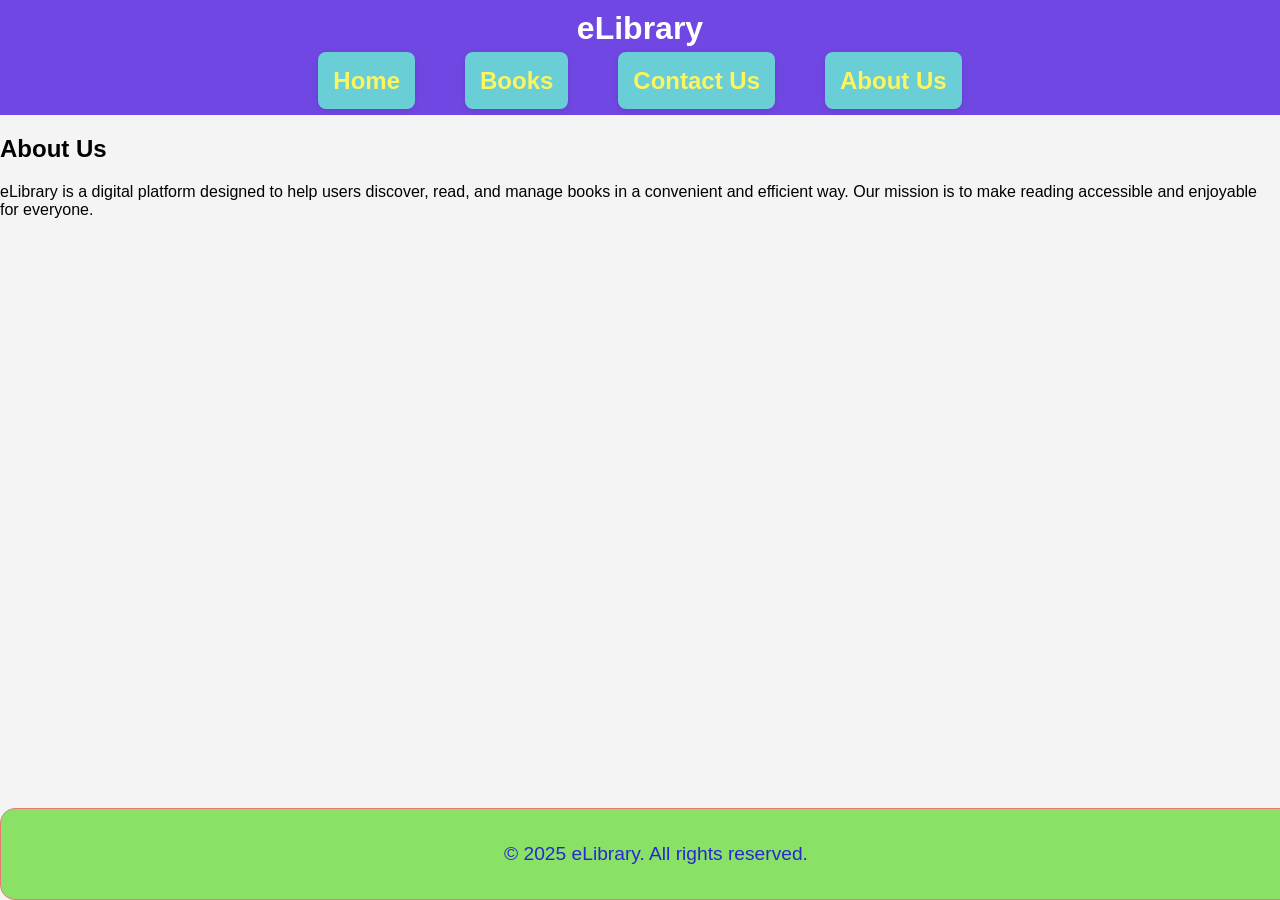
==== about-us.html @ 0d630bda "Add files via upload this one is frontend.." ====
<!DOCTYPE html>
<html lang="en">

<head>
    <meta charset="UTF-8">
    <meta name="viewport" content="width=device-width, initial-scale=1.0">
    <title>eLibrary - About Us</title>
    <link rel="stylesheet" href="styles.css">
</head>

<body>
    <header>
        <h1>eLibrary</h1>
        <nav>
            <ul>
                <li><a href="index.html">Home</a></li>
                <li><a href="books.html">Books</a></li>
                <li><a href="contact-us.html">Contact Us</a></li>
                <li><a href="about-us.html">About Us</a></li>
            </ul>
        </nav>
    </header>
    <main>
        <section>
            <h2>About Us</h2>
            <p>eLibrary is a digital platform designed to help users discover, read, and manage books in a convenient
                and efficient way. Our mission is to make reading accessible and enjoyable for everyone.</p>
        </section>
    </main>
    <footer
        style="display: block; position: fixed; bottom: 0; width: 100%; background-color: #89e165; border: 1px solid #eb7878; border-radius: 15px; padding: 15px; text-align: center; color: rgb(40, 40, 207);font-size: larger;">
        <p>&copy; 2025 eLibrary. All rights reserved.</p>
    </footer>
</body>

</html>
---- styles.css ----
body {
    font-family: Arial, sans-serif;
    margin: 0;
    padding: 0;
    background-color: #f4f4f4;
}

header {
    background-color: #7147e3;
    color: #fff;
    padding: 10px 20px;
    text-align: center;
}

header h1 {
    margin: 0;
}

nav {
    margin-top: 10px;
}

nav ul {
    list-style: none;
    padding: 0;
    margin: 0;
    display: flex;
    justify-content: center;
}

nav ul li {
    padding: 10px;
    margin: 0 15px;
}

nav ul li a {
    color: #fcf560;
    text-decoration: double;
    font-family: sans-serif;
    font-size: x-large;
    font-weight: bold;
}

nav ul li a:hover {
    color: #d2621d;
}

footer {
    display: none;
}

nav ul li a {
    background-color: #69ced6;
    padding: 15px;
    border-radius: 8px;
    box-shadow: 0 2px 6px rgba(0, 0, 0, 0.1);
    margin: 20px auto;
    max-width: 1000px;
}
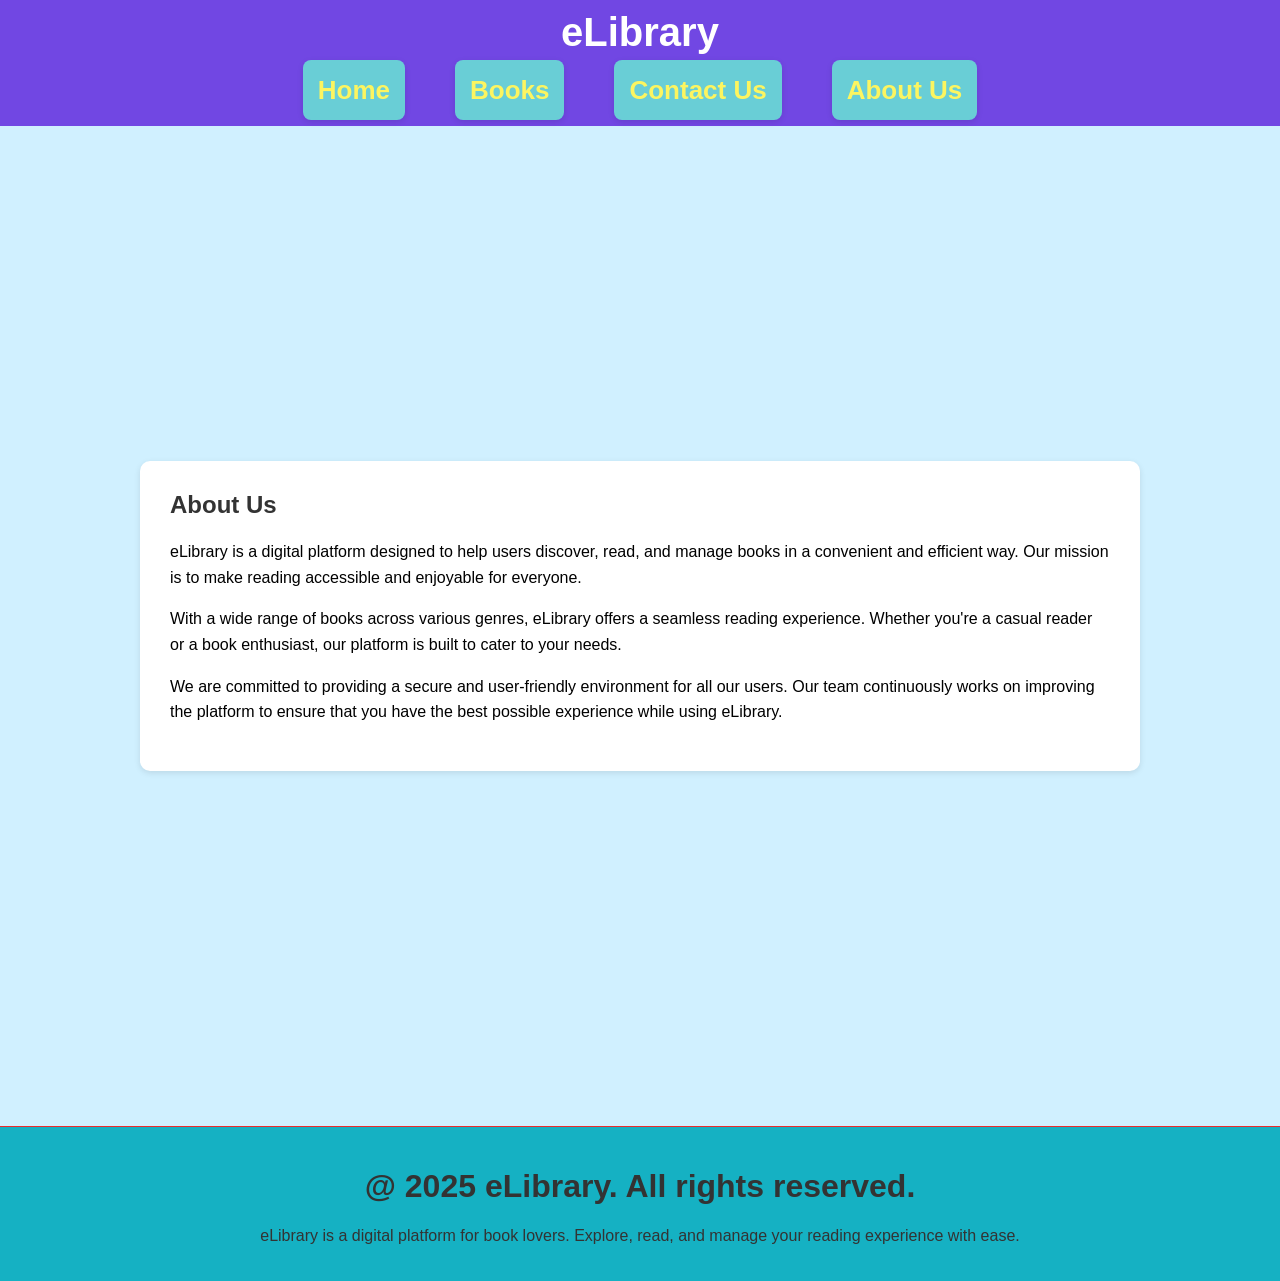
==== commit 716a4f43: "Add files via upload" ====
--- a/about-us.html
+++ b/about-us.html
@@ -25,11 +25,18 @@
             <h2>About Us</h2>
             <p>eLibrary is a digital platform designed to help users discover, read, and manage books in a convenient
                 and efficient way. Our mission is to make reading accessible and enjoyable for everyone.</p>
+            <p>With a wide range of books across various genres, eLibrary offers a seamless reading experience. Whether
+                you're a casual reader or a book enthusiast, our platform is built to cater to your needs.</p>
+            <p>We are committed to providing a secure and user-friendly environment for all our users. Our team
+                continuously works on improving the platform to ensure that you have the best possible experience while
+                using eLibrary.</p>
         </section>
     </main>
-    <footer
-        style="display: block; position: fixed; bottom: 0; width: 100%; background-color: #89e165; border: 1px solid #eb7878; border-radius: 15px; padding: 15px; text-align: center; color: rgb(40, 40, 207);font-size: larger;">
-        <p>&copy; 2025 eLibrary. All rights reserved.</p>
+    <footer>
+        <h1>@ 2025 eLibrary. All rights reserved.</h1>
+
+        <p>eLibrary is a digital platform for book lovers. Explore, read, and manage your reading experience with
+            ease.</p>
     </footer>
 </body>
 
--- a/styles.css
+++ b/styles.css
@@ -2,7 +2,37 @@
     font-family: Arial, sans-serif;
     margin: 0;
     padding: 0;
-    background-color: #f4f4f4;
+    background-color: #d0f0ff;
+}
+
+.homeInfo {
+    height: fit-content;
+    width: fit-content;
+    background-color: #88848b;
+    border: 2px solid #e014a6;
+    border-radius: 25px;
+    padding: 10px;
+    text-align: center;
+    color: rgb(63, 31, 192);
+    font-style: italic;
+    font-size: 24px;
+    font-weight: 600;
+    margin-bottom: 15px;
+    margin-left: 30px;
+    margin-top: 25px;
+    margin-right: 20px;
+
+}
+
+main {
+    margin: 0;
+    padding: 0;
+    position: relative;
+    height: 100vh;
+    display: flex;
+    justify-content: center;
+    align-items: center;
+    overflow: hidden;
 }
 
 header {
@@ -10,10 +40,12 @@
     color: #fff;
     padding: 10px 20px;
     text-align: center;
+    font-family: sans-serif;
 }
 
 header h1 {
     margin: 0;
+    font-size: 40px;
 }
 
 nav {
@@ -26,6 +58,7 @@
     margin: 0;
     display: flex;
     justify-content: center;
+    flex-wrap: wrap;
 }
 
 nav ul li {
@@ -35,18 +68,19 @@
 
 nav ul li a {
     color: #fcf560;
-    text-decoration: double;
+    text-decoration: none;
     font-family: sans-serif;
-    font-size: x-large;
+    font-size: 26px;
     font-weight: bold;
+    background-color: #69ced6;
+    padding: 10px 15px;
+    border-radius: 8px;
+    box-shadow: 0 2px 6px rgba(0, 0, 0, 0.1);
+    transition: background-color 0.3s ease;
 }
 
 nav ul li a:hover {
-    color: #d2621d;
-}
-
-footer {
-    display: none;
+    background-color: #cbbeb6;
 }
 
 nav ul li a {
@@ -56,4 +90,72 @@
     box-shadow: 0 2px 6px rgba(0, 0, 0, 0.1);
     margin: 20px auto;
     max-width: 1000px;
+}
+
+/* Login/signup button styling*/
+#ghusaun {
+    display: flex;
+    align-items: center;
+    gap: 10px;
+}
+
+#ghusaun .btn {
+    padding: 8px 12px;
+    background-color: #333;
+    color: #fff;
+    text-decoration: none;
+    border-radius: 4px;
+    cursor: pointer;
+}
+
+#ghusaun .btn:hover {
+    color: blueviolet;
+    background-color: azure;
+}
+
+main {
+    padding: 40px 20px;
+    max-width: 1000px;
+    margin: 0 auto;
+}
+
+main section {
+    background-color: #fff;
+    padding: 30px;
+    border-radius: 10px;
+    box-shadow: 0 2px 6px rgba(0, 0, 0, 0.1);
+}
+
+main section h2 {
+    margin-top: 0;
+    margin-bottom: 20px;
+    color: #333;
+}
+
+main section p {
+    line-height: 1.6;
+    font-size: 16px;
+}
+
+footer {
+    text-align: center;
+    color: #333;
+    padding: 20px;
+    background-color: #15b1c3;
+    margin-top: 20px;
+    border-top: 1px solid #e92c2c;
+}
+
+.message {
+    height: fit-content;
+    background-color: #98cf67;
+    border: 2px solid #e014a6;
+    border-radius: 15px;
+    padding: 15px;
+    text-align: center;
+    color: rgb(11, 93, 200);
+    font-style: italic;
+    font-size: 32px;
+    font-weight: 700;
+
 }
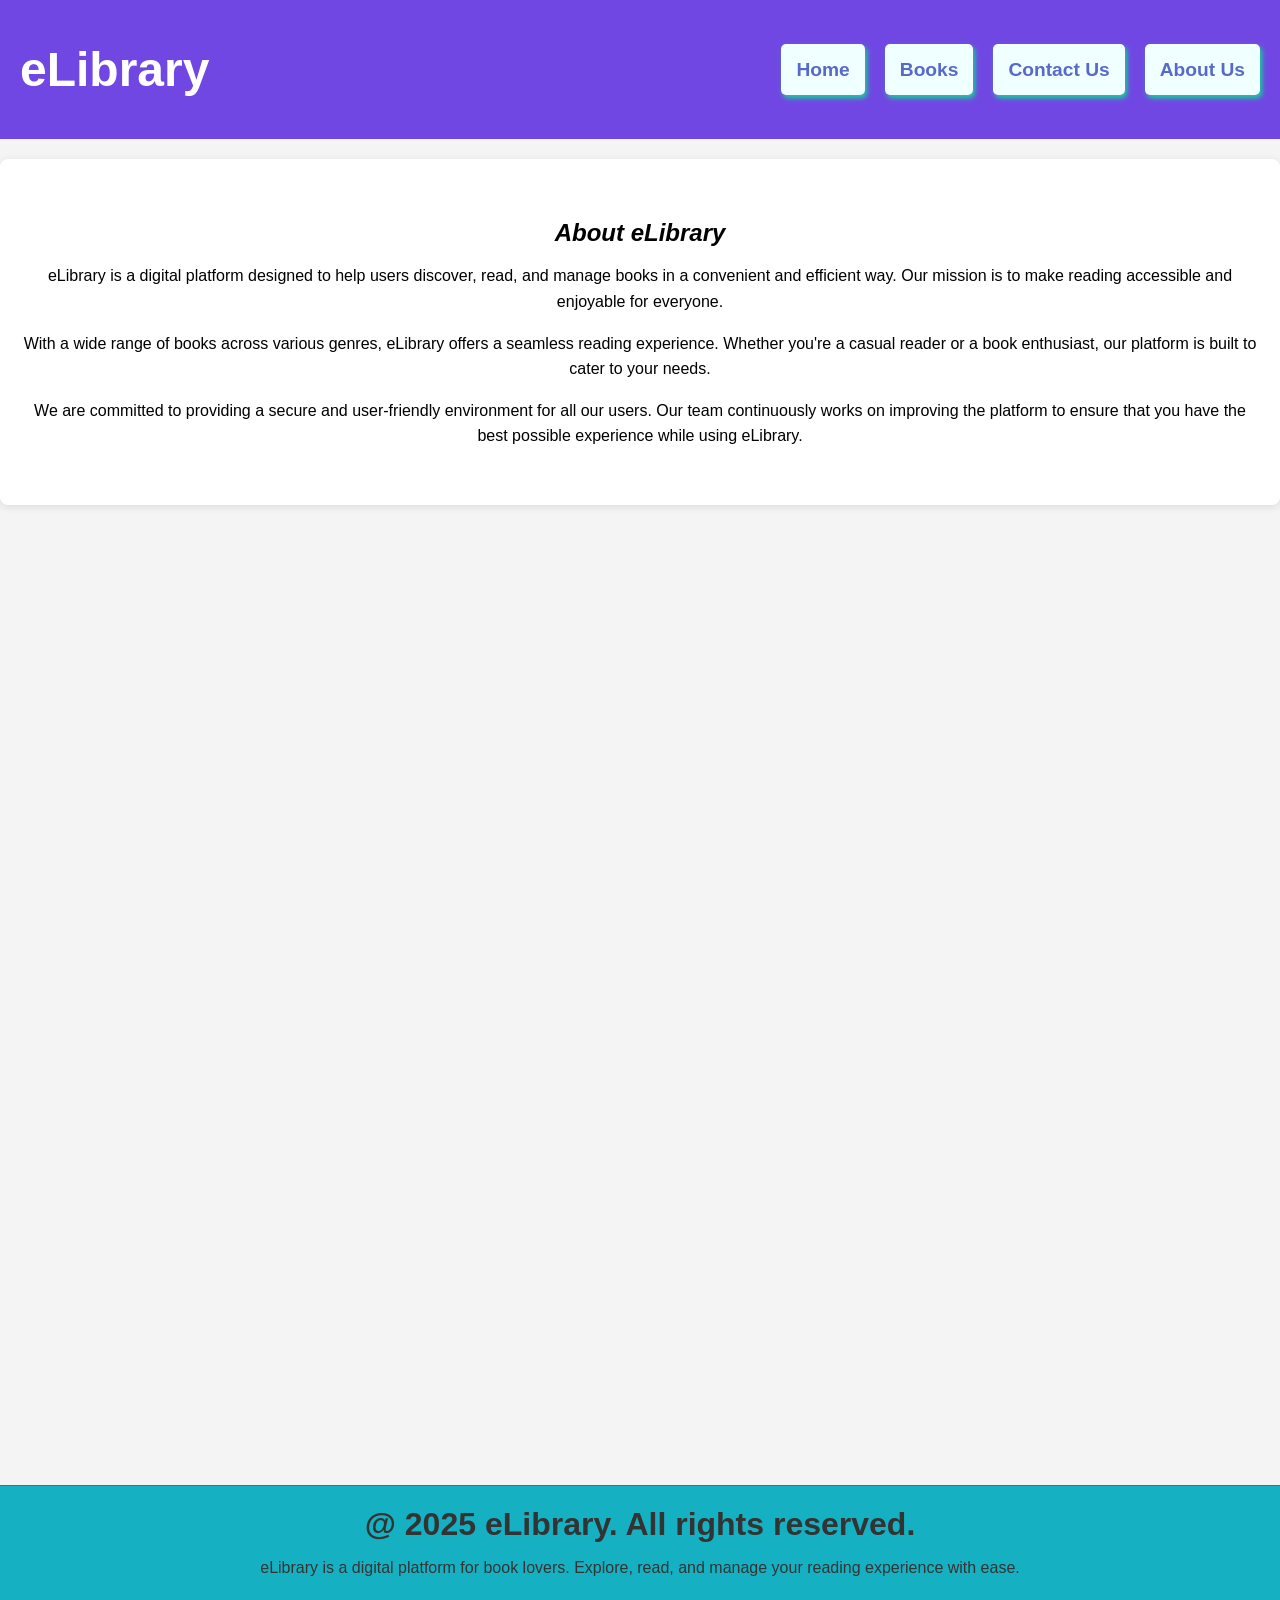
==== commit b9ba006b: "Add files via upload" ====
--- a/about-us.html
+++ b/about-us.html
@@ -10,7 +10,9 @@
 
 <body>
     <header>
-        <h1>eLibrary</h1>
+        <div class="logo">
+            <h1>eLibrary</h1>
+        </div>
         <nav>
             <ul>
                 <li><a href="index.html">Home</a></li>
@@ -20,17 +22,18 @@
             </ul>
         </nav>
     </header>
+    <section class="message">
+        <h2>About eLibrary</h2>
+        <p>eLibrary is a digital platform designed to help users discover, read, and manage books in a convenient
+            and efficient way. Our mission is to make reading accessible and enjoyable for everyone.</p>
+        <p>With a wide range of books across various genres, eLibrary offers a seamless reading experience. Whether
+            you're a casual reader or a book enthusiast, our platform is built to cater to your needs.</p>
+        <p>We are committed to providing a secure and user-friendly environment for all our users. Our team
+            continuously works on improving the platform to ensure that you have the best possible experience while
+            using eLibrary.</p>
+    </section>
     <main>
-        <section>
-            <h2>About Us</h2>
-            <p>eLibrary is a digital platform designed to help users discover, read, and manage books in a convenient
-                and efficient way. Our mission is to make reading accessible and enjoyable for everyone.</p>
-            <p>With a wide range of books across various genres, eLibrary offers a seamless reading experience. Whether
-                you're a casual reader or a book enthusiast, our platform is built to cater to your needs.</p>
-            <p>We are committed to providing a secure and user-friendly environment for all our users. Our team
-                continuously works on improving the platform to ensure that you have the best possible experience while
-                using eLibrary.</p>
-        </section>
+
     </main>
     <footer>
         <h1>@ 2025 eLibrary. All rights reserved.</h1>
--- a/styles.css
+++ b/styles.css
@@ -2,139 +2,141 @@
     font-family: Arial, sans-serif;
     margin: 0;
     padding: 0;
-    background-color: #d0f0ff;
-}
-
-.homeInfo {
-    height: fit-content;
-    width: fit-content;
-    background-color: #88848b;
-    border: 2px solid #e014a6;
-    border-radius: 25px;
-    padding: 10px;
-    text-align: center;
-    color: rgb(63, 31, 192);
-    font-style: italic;
-    font-size: 24px;
-    font-weight: 600;
-    margin-bottom: 15px;
-    margin-left: 30px;
-    margin-top: 25px;
-    margin-right: 20px;
-
-}
-
-main {
-    margin: 0;
-    padding: 0;
-    position: relative;
-    height: 100vh;
-    display: flex;
-    justify-content: center;
-    align-items: center;
-    overflow: hidden;
+    background-color: #f4f4f4;
 }
 
 header {
+    display: flex;
+    justify-content: space-between;
+    align-items: center;
     background-color: #7147e3;
     color: #fff;
     padding: 10px 20px;
-    text-align: center;
     font-family: sans-serif;
 }
 
-header h1 {
-    margin: 0;
-    font-size: 40px;
+.logo {
+    font-size: 24px;
+    font-weight: bold;
 }
 
-nav {
-    margin-top: 10px;
+.search-bar input {
+    font-size: 24px;
+    width: auto;
+    max-width: 400px;
+    height: fit-content;
+}
+
+.search-bar input[type="search"] {
+    padding: 10px;
+    border: none;
+    border-radius: 5px;
+    margin-right: 10px;
+}
+
+.search-bar input[type="button"] {
+    background-color: #7147e3;
+    color: #fff;
+    border: none;
+    padding: 10px 15px;
+    border-radius: 5px;
+    cursor: pointer;
+    font-size: 20px;
+}
+
+.search-bar input[type="button"]:hover {
+    background-color: #5a38c1;
 }
 
 nav ul {
     list-style: none;
+    margin: 0;
     padding: 0;
-    margin: 0;
     display: flex;
-    justify-content: center;
-    flex-wrap: wrap;
 }
 
 nav ul li {
-    padding: 10px;
-    margin: 0 15px;
+    margin-left: 20px;
 }
 
 nav ul li a {
-    color: #fcf560;
+    color: #5769cb;
+    width: 100%;
+    max-width: 200px;
+    font-size: larger;
     text-decoration: none;
-    font-family: sans-serif;
-    font-size: 26px;
+    padding: 15px;
+    border-radius: 5px;
     font-weight: bold;
-    background-color: #69ced6;
-    padding: 10px 15px;
-    border-radius: 8px;
-    box-shadow: 0 2px 6px rgba(0, 0, 0, 0.1);
+    box-shadow: 2px 3px 5px rgb(13, 219, 147);
+    border: 2px pink;
+    background-color: azure;
     transition: background-color 0.3s ease;
 }
 
 nav ul li a:hover {
-    background-color: #cbbeb6;
+    background-color: aquamarine;
+    text-decoration: underline;
 }
 
-nav ul li a {
-    background-color: #69ced6;
+#ghusaun a {
+    display: inline-block;
+    color: blanchedalmond;
+    background-color: rgb(42, 49, 49);
+    width: auto;
+    max-width: 100px;
     padding: 15px;
-    border-radius: 8px;
-    box-shadow: 0 2px 6px rgba(0, 0, 0, 0.1);
-    margin: 20px auto;
-    max-width: 1000px;
+    border-radius: 5px;
+    box-shadow: 2px 3px 5px rgb(13, 219, 147);
+    border: 2px pink;
+    margin-left: 10px;
+    margin-right: 20px;
+    font-size: 16px;
+    font-weight: bold;
+    text-decoration: none;
 }
 
-/* Login/signup button styling*/
-#ghusaun {
-    display: flex;
-    align-items: center;
-    gap: 10px;
-}
-
-#ghusaun .btn {
-    padding: 8px 12px;
-    background-color: #333;
-    color: #fff;
-    text-decoration: none;
-    border-radius: 4px;
-    cursor: pointer;
-}
-
-#ghusaun .btn:hover {
-    color: blueviolet;
-    background-color: azure;
+#ghusaun a:hover {
+    color: blue;
+    background-color: aquamarine;
+    text-decoration: underline;
+    box-shadow: -2px -3px 5px rgb(13, 219, 147);
 }
 
 main {
-    padding: 40px 20px;
-    max-width: 1000px;
-    margin: 0 auto;
+    background-color: #f4f4f4;
+    margin: 0;
+    padding: 0;
+    display: flex;
+    flex-direction: column;
+    align-items: center;
+    min-height: 100vh;
+    padding: 20px;
 }
 
-main section {
+.message {
     background-color: #fff;
-    padding: 30px;
-    border-radius: 10px;
-    box-shadow: 0 2px 6px rgba(0, 0, 0, 0.1);
+    padding: 40px 20px;
+    text-align: center;
+    margin: 20px 0;
+    border-radius: 8px;
+    box-shadow: 0 2px 8px rgba(0, 0, 0, 0.1);
 }
 
-main section h2 {
+.message h1 {
     margin-top: 0;
-    margin-bottom: 20px;
-    color: #333;
+    margin-bottom: 15px;
 }
 
-main section p {
+.message p {
     line-height: 1.6;
     font-size: 16px;
+}
+
+.message h2 {
+    font-style: italic;
+    margin-top: 20px;
+    margin-bottom: 10px;
 }
 
 footer {
@@ -146,16 +148,44 @@
     border-top: 1px solid #e92c2c;
 }
 
-.message {
-    height: fit-content;
-    background-color: #98cf67;
-    border: 2px solid #e014a6;
-    border-radius: 15px;
-    padding: 15px;
-    text-align: center;
-    color: rgb(11, 93, 200);
-    font-style: italic;
-    font-size: 32px;
-    font-weight: 700;
+footer h1 {
+    margin: 0;
+}
 
+/* Responsive Design */
+@media (max-width: 768px) {
+    .homeInfo {
+        max-width: 100%;
+        width: 100%;
+        float: none;
+    }
+
+    nav ul {
+        flex-direction: column;
+        align-items: center;
+    }
+
+    nav ul li {
+        margin: 10px 0;
+    }
+
+    .search-bar input[type="search"] {
+        width: 100%;
+    }
+
+    .search-bar input[type="button"] {
+        margin-top: 10px;
+    }
+
+    main {
+        padding: 10px;
+    }
+
+    main section {
+        padding: 20px;
+    }
+
+    .homeInfo {
+        margin: 10px auto;
+    }
 }
